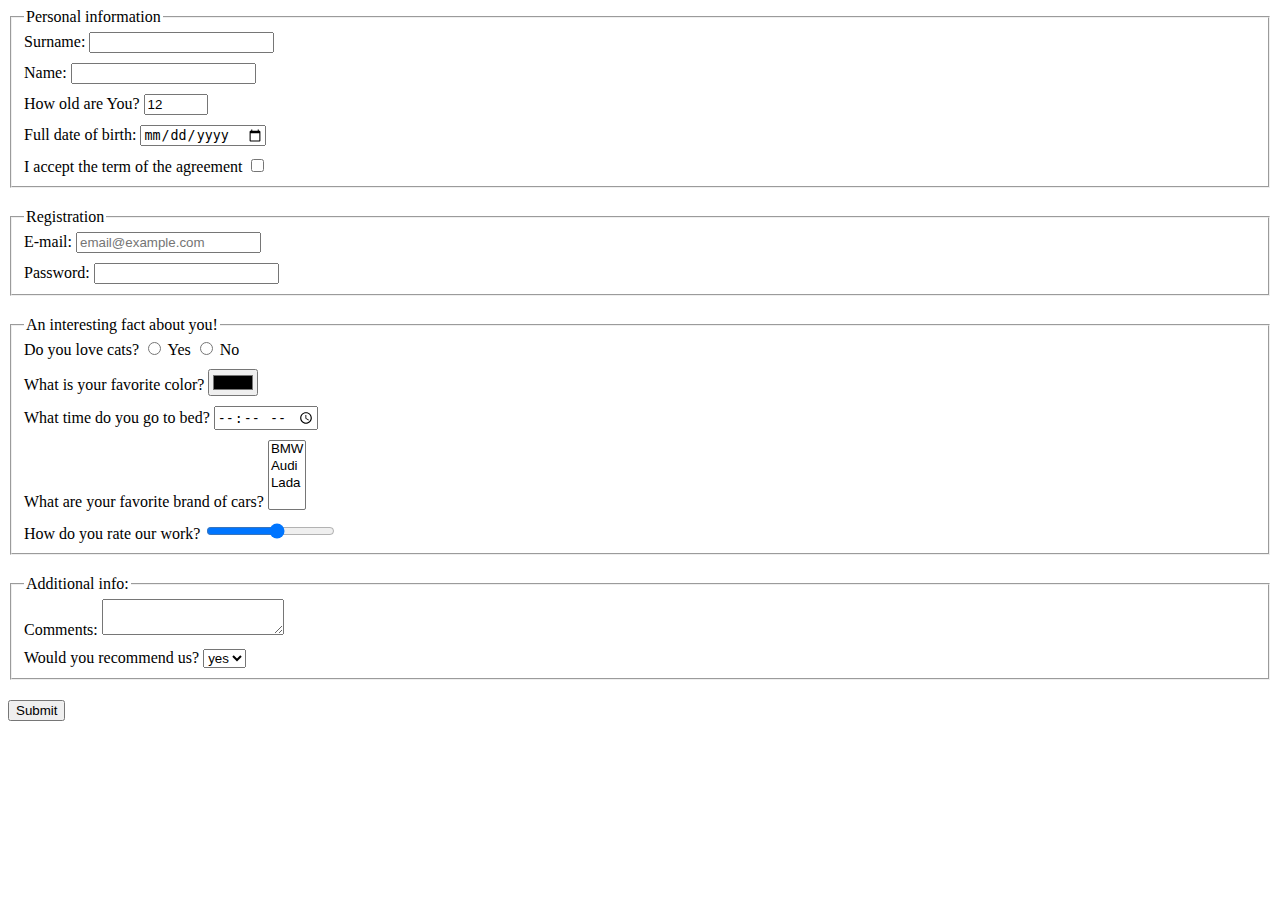
==== src/index.html @ a55494e4 "Created HTML page with form" ====
<!doctype html>
<html lang="en">

  <head>
    <meta charset="UTF-8">
    <meta name="viewport"
          content="width=device-width, user-scalable=no, initial-scale=1.0, maximum-scale=1.0, minimum-scale=1.0">
    <meta http-equiv="X-UA-Compatible" content="ie=edge">
    <title>HTML Form</title>
    <link rel="stylesheet" href="./style.css">
  </head>

  <body>

    <form
      action="https://mate-academy-form-lesson.herokuapp.com/create-application"
      method="POST"
      onsubmit="onSubmit()"
    >
      <fieldset class="distance-between-blocks">
        <legend>Personal information</legend>

        <div class="distance-between-inputs">
          <label for="sname">Surname:</label>
          <input
            type="text"
            name="sname"
            id="sname"
            required
            autocomplete="off"
          >
        </div>

        <div class="distance-between-inputs">
          <label for="name">Name:</label>
          <input
            type="text"
            name="name"
            id="name"
            required
            autocomplete="off"
          >
        </div>

        <div class="distance-between-inputs">
          <label for="age">How old are You?</label>
          <input
            cols="20"
            rows="2"
            type="number"
            name="age"
            id="age"
            value="12"
            min="12"
            max="100"
          >
        </div>

        <div class="distance-between-inputs">
          <label for="birthday">Full date of birth:</label>
          <input
            type="date"
            name="birthday"
            id="birthday"
            required
          >
        </div>

        <div>
          <label for="accept">I accept the term of the agreement</label>
          <input
            type="checkbox"
            name="accept"
            id="accept"
            required
          >
        </div>
      </fieldset>

      <fieldset class="distance-between-blocks">
        <legend>Registration</legend>

        <div class="distance-between-inputs">
          <label for="email">E-mail:</label>
          <input
            type="email"
            name="email"
            id="email"
            placeholder="email@example.com"
            required
          >
        </div>

        <div>
          <label for="password">Password:</label>
          <input
            type="password"
            name="password"
            id="password"
            minlength="8"
            maxlength="12"
            required
          >
        </div>
      </fieldset>

      <fieldset class="distance-between-blocks">
        <legend>An interesting fact about you!</legend>

        <div class="distance-between-inputs">
          Do you love cats?
          <input
            type="radio"
            name="love_cats"
            id="yes"
            value="yes"
          >
          <label for="yes">Yes</label>
          <input
            type="radio"
            name="love_cats"
            id="no"
            value="no"
          >
          <label for="no">No</label>
        </div>

        <div class="distance-between-inputs">
          <label for="favcolor">What is your favorite color?</label>
          <input
            type="color"
            name="favcolorr"
            id="favcolor"
            value="#000000"
          >
        </div>

        <div class="distance-between-inputs">
          <label for="sleeping_time">What time do you go to bed?</label>
          <input
            type="time"
            name="sleeping_time"
            id="sleeping_time"
          >
        </div>

        <div class="distance-between-inputs">
          <label for="fcars">What are your favorite brand of cars?</label>
          <select
            name="fcars"
            id="fcars"
            size="4"
            multiple
          >
            <option value="BMW">BMW</option>
            <option value="Audi">Audi</option>
            <option value="Lada">Lada</option>
          </select>
        </div>

        <div>
          <label for="rate">How do you rate our work?</label>
          <input
            type="range"
            name="rate"
            id="rate"
            min="1"
            max="10"
          >
        </div>
      </fieldset>

      <fieldset class="distance-between-blocks">
        <legend>Additional info:</legend>

        <div class="distance-between-inputs">
          <label for="comments">Comments:</label>
          <textarea
            name="comments"
            id="comments"
            cols="20"
            rows="2"
          >
          </textarea>
        </div>

        <div>
          <label for="advise">Would you recommend us?</label>
          <select
            name="advise"
            id="advise"
            size="1"
          >
            <option value="yes">yes</option>
            <option value="no">no</option>
          </select>
        </div>
      </fieldset>

      <button type="submit">Submit</button>

    </form>

    <script type="text/javascript" src="./main.js"></script>

  </body>

</html>
---- src/style.css ----
.distance-between-blocks {
  margin-bottom: 20px;
}

.distance-between-inputs {
  margin-bottom: 10px;
}

.width {
  width: 65px;
}
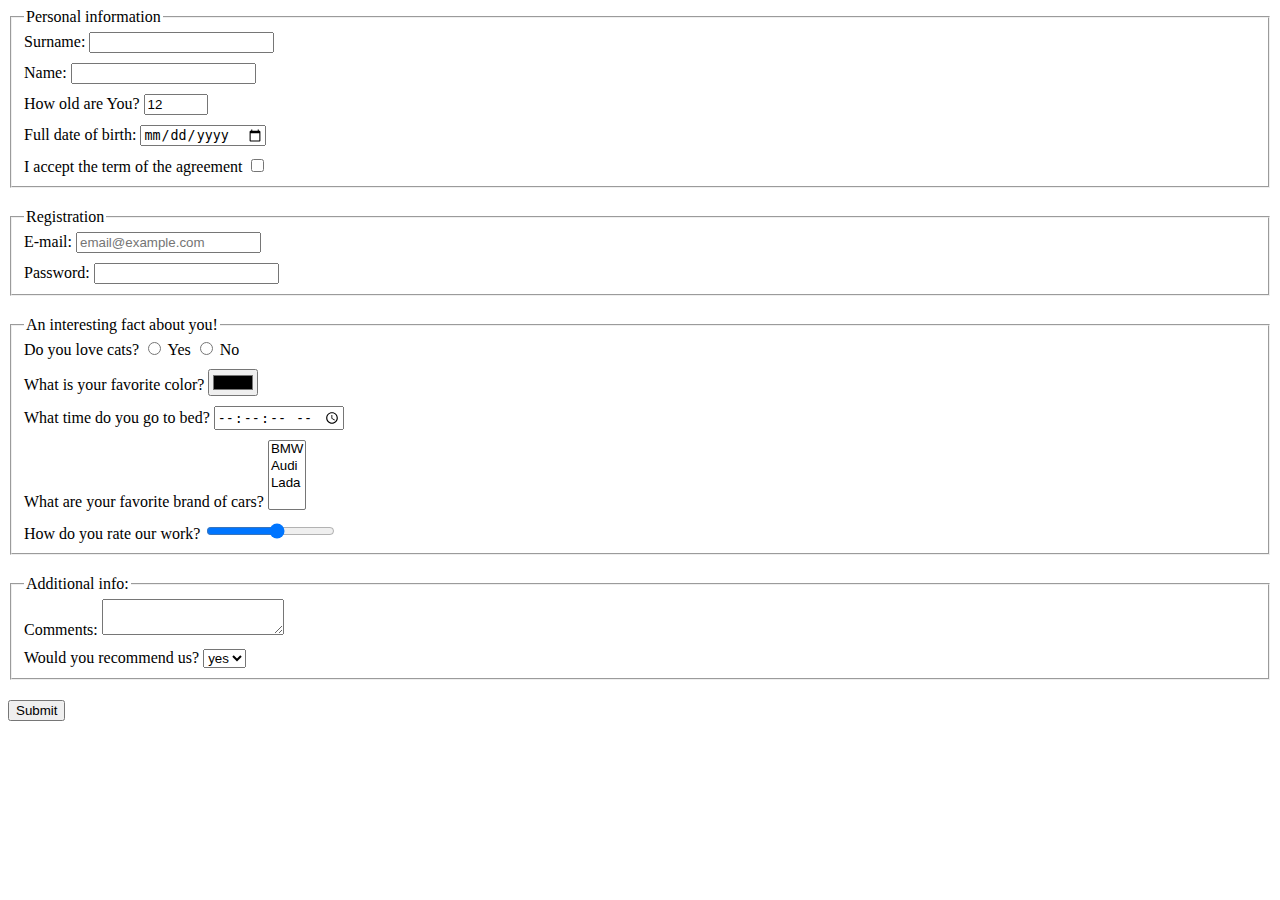
==== commit 876df6a0: "Update src/index.html" ====
--- a/src/index.html
+++ b/src/index.html
@@ -45,8 +45,6 @@
         <div class="distance-between-inputs">
           <label for="age">How old are You?</label>
           <input
-            cols="20"
-            rows="2"
             type="number"
             name="age"
             id="age"
@@ -141,6 +139,7 @@
             type="time"
             name="sleeping_time"
             id="sleeping_time"
+            step="1"
           >
         </div>
 
--- a/src/style.css
+++ b/src/style.css
@@ -5,7 +5,3 @@
 .distance-between-inputs {
   margin-bottom: 10px;
 }
-
-.width {
-  width: 65px;
-}
